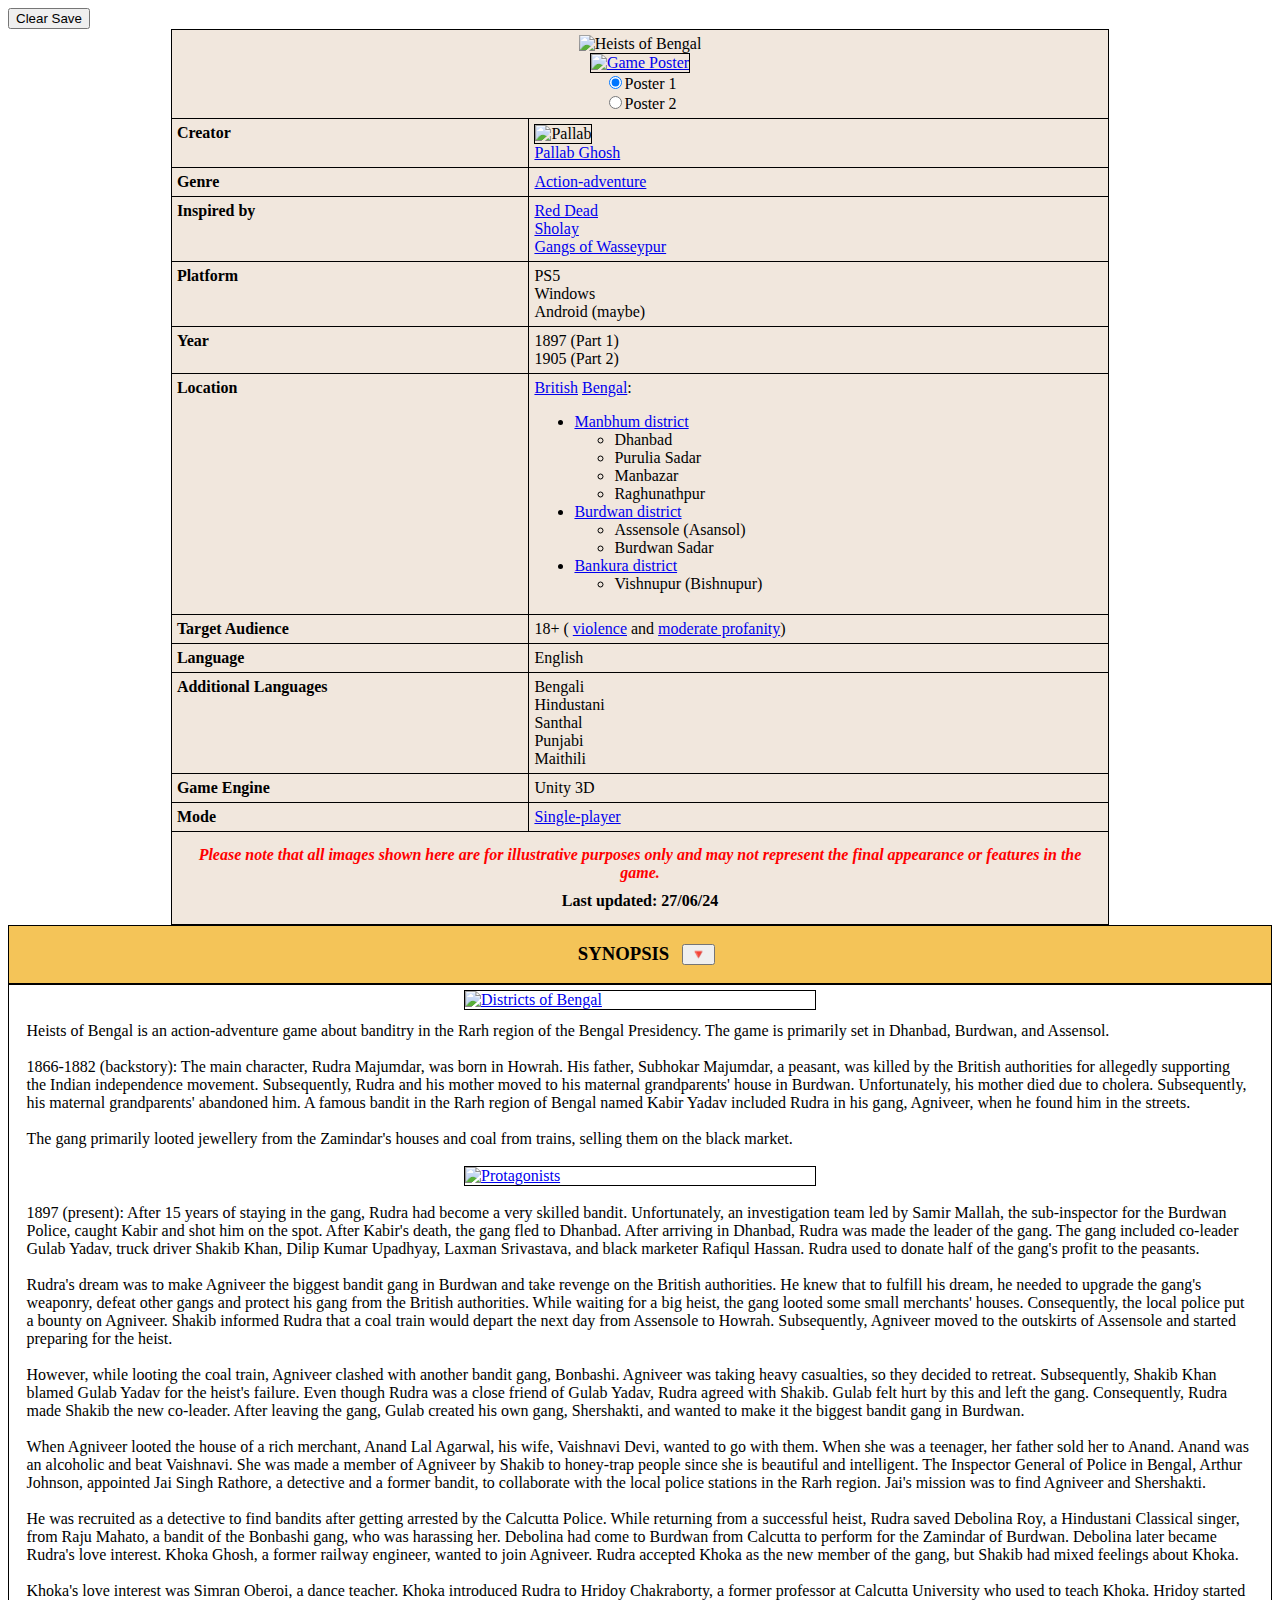
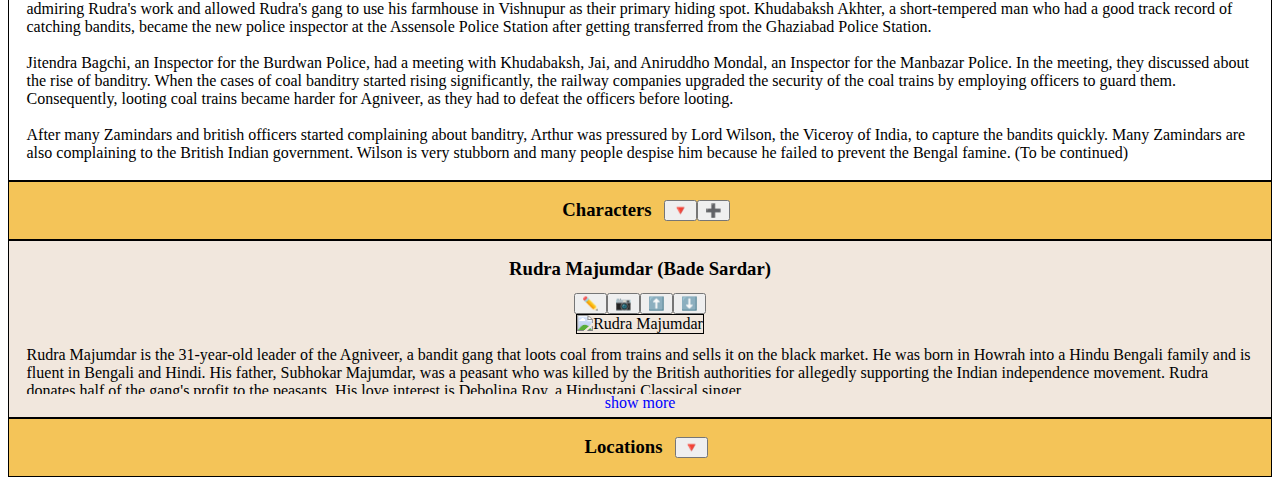
==== html1.html @ 910bb4ee "Add files via upload" ====
<!DOCTYPE html>
<html lang="en">
  <html>
    <head>
      <link rel="stylesheet" href="style.css">
      <script src="script1.js"></script>
      <title>Wikipedia da parody</title>
    </head>
    <body>
      <button onclick="clearSavedState()">Clear Save</button>
      <table class="center-table">
        <thead>
          <tr>
            <td colspan="2" style="text-align: center;">
              <img src="https://i.ibb.co/DMfYDrX/20240531-040152.png" alt="Heists of Bengal" style="border: 0px;" width="100%">
              <br>
              <a href="https://i.ibb.co/zrJMsVY/20240530-194859.jpg" id="posterLink">
                <img src="https://i.ibb.co/zrJMsVY/20240530-194859.jpg" alt="Game Poster" id="poster" width="100%">
              </a>
              <script src="https://ajax.googleapis.com/ajax/libs/jquery/1.4.0/jquery.min.js"></script>
              <form action="" id="animals">
                <input type="radio" id="poster1button" name="option" value="poster1" checked onClick="changeSrc()">Poster 1 <br>
                <input type="radio" id="poster2button" name="option" value="poster2" onClick="changeSrc()">Poster 2
              </form>
            </td>
          </tr>
        </thead>
        <tbody class="info">
          <tr>
            <th>Creator</th>
            <td>
              <img src="https://s10.gifyu.com/images/SrHd2.gif" alt="Pallab" width="90">
              <br>
              <a href="https://youtube.com/@bengalwarrior?si=0AZ3vIGmAamX994R">Pallab Ghosh</a>
            </td>
          </tr>
          <tr>
            <th>Genre</th>
            <td>
              <a href="https://en.m.wikipedia.org/wiki/Action-adventure_game">Action-adventure</a>
            </td>
          </tr>
          <tr>
          <tr>
            <th>Inspired by</th>
            <td>
              <a href="https://en.m.wikipedia.org/wiki/Red_Dead">Red Dead</a>
              <br><a href="https://en.m.wikipedia.org/wiki/Sholay">Sholay</a>
              <br><a href="https://en.m.wikipedia.org/wiki/Gangs_of_Wasseypur">Gangs of Wasseypur</a>
            </td>
          </tr>
          <th>Platform</th>
          <td>PS5 <br>Windows <br>Android (maybe) </td>
          </tr>
          <tr>
            <th>Year</th>
            <td>1897 (Part 1) <br>1905 (Part 2) </td>
          </tr>
          <tr>
            <th>Location</th>
            <td>
              <a href="https://en.m.wikipedia.org/wiki/British_Raj">British</a>
              <a href="https://en.m.wikipedia.org/wiki/Bengal_Presidency">Bengal</a>: <ul>
                <li>
                  <a href="https://en.m.wikipedia.org/wiki/Manbhum">Manbhum district</a>
                </li>
                <ul>
                  <li>Dhanbad</li>
                  <li>Purulia Sadar</li>
                  <li>Manbazar</li>
                  <li>Raghunathpur</li>
                </ul>
                <li>
                  <a href="https://en.m.wikipedia.org/wiki/Bardhaman_district">Burdwan district</a>
                </li>
                <ul>
                  <li>Assensole (Asansol)</li>
                  <li>Burdwan Sadar</li>
                </ul>
                <li>
                  <a href="https://en.m.wikipedia.org/wiki/Bankura_district">Bankura district</a>
                </li>
                <ul>
                  <li>Vishnupur (Bishnupur)</li>
                </ul>
              </ul>
            </td>
          </tr>
          <tr>
            <th>Target Audience</th>
            <td>18+ ( <a href="https://en.m.wikipedia.org/wiki/Violence_and_video_games">violence</a> and <a href="https://en.m.wikipedia.org/wiki/Profanity">moderate profanity</a>) </td>
          </tr>
          <tr>
            <th>Language</th>
            <td>English</td>
          </tr>
          <tr>
            <th>Additional Languages</th>
            <td>Bengali <br>Hindustani <br>Santhal <br>Punjabi <br>Maithili </td>
          </tr>
          <tr>
            <th>Game Engine</th>
            <td>Unity 3D</td>
          </tr>
          <tr>
            <th>Mode</th>
            <td>
              <a href="https://en.m.wikipedia.org/wiki/Single-player_video_game">Single-player</a>
            </td>
          </tr>
        </tbody>
          <tr>
            <th colspan="2" style="text-align: center;">
              <em>
                <p style="color: red;">Please note that all images shown here are for illustrative purposes only and may not represent the final appearance or features in the game.</p>
              </em>
              <p>Last updated: 27/06/24</p>
            </th>
          </tr>
      </table>
      <div class="section">
        <h3>SYNOPSIS</h3>
        <button id="toggleTableButton1" onclick="toggleTable('table1', 'toggleTableButton1')">🔻</button>
      </div>
      <div class="description" id="table1">
        <a href="https://i.imgur.com/lKEWuRU.jpeg">
          <img src="https://i.imgur.com/lKEWuRU.jpeg" alt="Districts of Bengal" class="center-img" width="350">
        </a>
        <p>Heists of Bengal is an action-adventure game about banditry in the Rarh region of the Bengal Presidency. The game is primarily set in Dhanbad, Burdwan, and Assensol.
          <br>
          <br>1866-1882 (backstory): The main character, Rudra Majumdar, was born in Howrah. His father, Subhokar Majumdar, a peasant, was killed by the British authorities for allegedly supporting the Indian independence movement. Subsequently, Rudra and his mother moved to his maternal grandparents' house in Burdwan. Unfortunately, his mother died due to cholera. Subsequently, his maternal grandparents' abandoned him. A famous bandit in the Rarh region of Bengal named Kabir Yadav included Rudra in his gang, Agniveer, when he found him in the streets.
          <br>
          <br>The gang primarily looted jewellery from the Zamindar's houses and coal from trains, selling them on the black market.
          <br>
          <br>
          <a href="https://i.ibb.co/719C5tK/Picsart-24-06-09-22-54-24-917.jpg">
            <img src="https://i.ibb.co/719C5tK/Picsart-24-06-09-22-54-24-917.jpg" alt="Protagonists" class="center-img" width="350">
          </a>
          <br>1897 (present): After 15 years of staying in the gang, Rudra had become a very skilled bandit. Unfortunately, an investigation team led by Samir Mallah, the sub-inspector for the Burdwan Police, caught Kabir and shot him on the spot.  After Kabir's death, the gang fled to Dhanbad. After arriving in Dhanbad, Rudra was made the leader of the gang. The gang included co-leader Gulab Yadav, truck driver Shakib Khan, Dilip Kumar Upadhyay, Laxman Srivastava, and black marketer Rafiqul Hassan. Rudra used to donate half of the gang's profit to the peasants.
          <br>
          <br>Rudra's dream was to make Agniveer the biggest bandit gang in Burdwan and take revenge on the British authorities. He knew that to fulfill his dream, he needed to upgrade the gang's weaponry, defeat other gangs and protect his gang from the British authorities. While waiting for a big heist, the gang looted some small merchants' houses. Consequently, the local police put a bounty on Agniveer. Shakib informed Rudra that a coal train would depart the next day from Assensole to Howrah. Subsequently, Agniveer moved to the outskirts of Assensole and started preparing for the heist.
          <br>
          <br>However, while looting the coal train, Agniveer clashed with another bandit gang, Bonbashi. Agniveer was taking heavy casualties, so they decided to retreat. Subsequently, Shakib Khan blamed Gulab Yadav for the heist's failure. Even though Rudra was a close friend of Gulab Yadav, Rudra agreed with Shakib. Gulab felt hurt by this and left the gang. Consequently, Rudra made Shakib the new co-leader. After leaving the gang, Gulab created his own gang, Shershakti, and wanted to make it the biggest bandit gang in Burdwan.
          <br>
          <br>When Agniveer looted the house of a rich merchant, Anand Lal Agarwal, his wife, Vaishnavi Devi, wanted to go with them. When she was a teenager, her father sold her to Anand. Anand was an alcoholic and beat Vaishnavi. She was made a member of Agniveer by Shakib to honey-trap people since she is beautiful and intelligent. The Inspector General of Police in Bengal, Arthur Johnson, appointed Jai Singh Rathore, a detective and a former bandit, to collaborate with the local police stations in the Rarh region. Jai's mission was to find Agniveer and Shershakti.
          <br>
          <br>He was recruited as a detective to find bandits after getting arrested by the Calcutta Police. While returning from a successful heist, Rudra saved Debolina Roy, a Hindustani Classical singer, from Raju Mahato, a bandit of the Bonbashi gang, who was harassing her. Debolina had come to Burdwan from Calcutta to perform for the Zamindar of Burdwan. Debolina later became Rudra's love interest. Khoka Ghosh, a former railway engineer, wanted to join Agniveer. Rudra accepted Khoka as the new member of the gang, but Shakib had mixed feelings about Khoka.
          <br>
          <br>Khoka's love interest was Simran Oberoi, a dance teacher. Khoka introduced Rudra to Hridoy Chakraborty, a former professor at Calcutta University who used to teach Khoka. Hridoy started admiring Rudra's work and allowed Rudra's gang to use his farmhouse in Vishnupur as their primary hiding spot. Khudabaksh Akhter, a short-tempered man who had a good track record of catching bandits, became the new police inspector at the Assensole Police Station after getting transferred from the Ghaziabad Police Station.
          <br>
          <br>Jitendra Bagchi, an Inspector for the Burdwan Police, had a meeting with Khudabaksh, Jai, and Aniruddho Mondal, an Inspector for the Manbazar Police. In the meeting, they discussed about the rise of banditry. When the cases of coal banditry started rising significantly, the railway companies upgraded the security of the coal trains by employing officers to guard them. Consequently, looting coal trains became harder for Agniveer, as they had to defeat the officers before looting.
          <br>
          <br>After many Zamindars and british officers started complaining about banditry, Arthur was pressured by Lord Wilson, the Viceroy of India, to capture the bandits quickly. Many Zamindars are also complaining to the British Indian government. Wilson is very stubborn and many people despise him because he failed to prevent the Bengal famine. (To be continued)
        </p>
      </div>
      <div class="section">
        <h3>Characters</h3>
        <button id="toggleTableButton2" onclick="toggleTable('table2', 'toggleTableButton2')">🔻</button>
        <button onclick="generateRow()">➕️</button>
      </div>
      <table class="center-table" id="table2">
        <tr data-index="0">
          <td>
            <div class="character-profile">
              <h3 id="character-name-0">Rudra Majumdar (Bade Sardar)</h3>
              <div class="character-name">
                <input type="text" id="name-input-0" style="display: none;" placeholder="Enter new name">
                <button onclick="changeName(0)">✏️</button>
                <input type="file" id="upload-rudra" style="display: none;" accept="image/*" onchange="loadImage(event, 'rudra-img')">
                <button onclick="document.getElementById('upload-rudra').click()">📷</button>
                <button onclick="moveRow(this, 'up')">⬆️</button>
                <button onclick="moveRow(this, 'down')">⬇️</button>
              </div> 
              <img id="rudra-img" src="https://i.ibb.co/2gF0DD2/1000000378.png" class="character-img" alt="Rudra Majumdar">
            </div>
            <div class="character-bio" id="bio_rudra" onclick="adjustBioHeight('bio_rudra')">
              <p id="character-bio-text-0">Rudra Majumdar is the 31-year-old leader of the Agniveer, a bandit gang that loots coal from trains and sells it on the black market. He was born in Howrah into a Hindu Bengali family and is fluent in Bengali and Hindi. His father, Subhokar Majumdar, was a peasant who was killed by the British authorities for allegedly supporting the Indian independence movement. Rudra donates half of the gang's profit to the peasants. His love interest is Debolina Roy, a Hindustani Classical singer.</p>
              <input type="text" id="bio-input-0" style="display: none;" placeholder="Write a bio">
              <div style="display: flex;">
                <div class="info-cell">
                  <b>Role</b>
                </div>
                <div class="info-cell-value">Protagonist 🌟</div>
              </div>
              <div style="display: flex;">
                <div class="info-cell">
                  <b>Playable</b>
                </div>
                <div class="info-cell-value">Yes</div>
              </div>
              <div style="display: flex;">
                <div class="info-cell">
                  <b>Face inspiration</b>
                </div>
                <div class="info-cell-value">
                  <img src="https://encrypted-tbn0.gstatic.com/images?q=tbn:ANd9GcTIEMGRE2krUHfHnSjyHlp0So0uVAIqFcvvlg&usqp=CAU" alt="Abir Chatterjee" width="100%">
                  <a href="https://en.m.wikipedia.org/wiki/Abir_Chatterjee">Abir Chatterjee</a> is an Indian actor who mainly works in Bengali cinema.
                </div>
              </div>
            </div>
            <div class="text-center">
              <span class="see-more-btn" id="btn_bio_rudra" onclick="toggleBio('bio_rudra')">show more</span>
            </div>
          </td>
        </tr>
      </table>
      <div class="section">
        <h3>Locations</h3>
        <button>🔻</button>
      </div>
    </body>
  </html>
---- style.css ----
body {
  background-image:url('https://i.ibb.co/jMLK470/20240608-000343.jpg');
  background-repeat: no-repeat;
  background-attachment: fixed;
  background-size: cover;
}

table, th, td {
  border: 1px solid black;
  border-collapse: collapse;
  background-color: #F1e7dd;
}

#mytable, #mytable th, #mytable td {
  border: 1px solid black;
  border-collapse: collapse;
  background-color: #F1e7dd;
}

#mytable th, #mytable td {
  padding: 5px;
  text-align: left;
}

th, td {
  padding: 5px;
  text-align: left;
}

.character-profile {
  text-align: center;
}

.character-category {
  text-align: center;
  background-color: #f4c458;
}

h3 {
  margin: 1%
}

p {
  margin: 1%;
}

.center-table {
  margin-left: auto;
  margin-right: auto;
}

.input-large {
    width: 100%;
    height: 40px;
    font-size: 16px;
    padding: 10px;
    box-sizing: border-box;
}

.character-name {
  display: flex;
  justify-content: center;
  align-items: center;
}
  

.info-cell {
  background-color: white;
  border: 1px solid black;
  width: 40%;
  padding: 5px;
}

.info-cell-value {
  background-color: white;
  border: 1px solid black;
  width: 60%;
  padding: 5px;
}

.center-img {
  display: block;
  margin-left: auto;
  margin-right: auto;
}

.text-center {
  text-align: center;
}

.text-center1 > th {
  text-align: center;
}

.description {
  border: 1px solid black;
  padding: 5px;
  background-color: white;
}

.section {
  display: flex;
  justify-content: center;
  align-items: center;
  border: 1px solid black;
  padding: 5px;
  background-color: #f4c458;
}

.info {
  vertical-align: top;
}

.character-img {
  width: 80%;
}

.character-bio {
  max-height: 60px;
  overflow: hidden;
}

img {
  border: 1px solid black;
}

.see-more-btn {
  cursor: pointer;
  color: blue;
  margin-top: 1px;
}
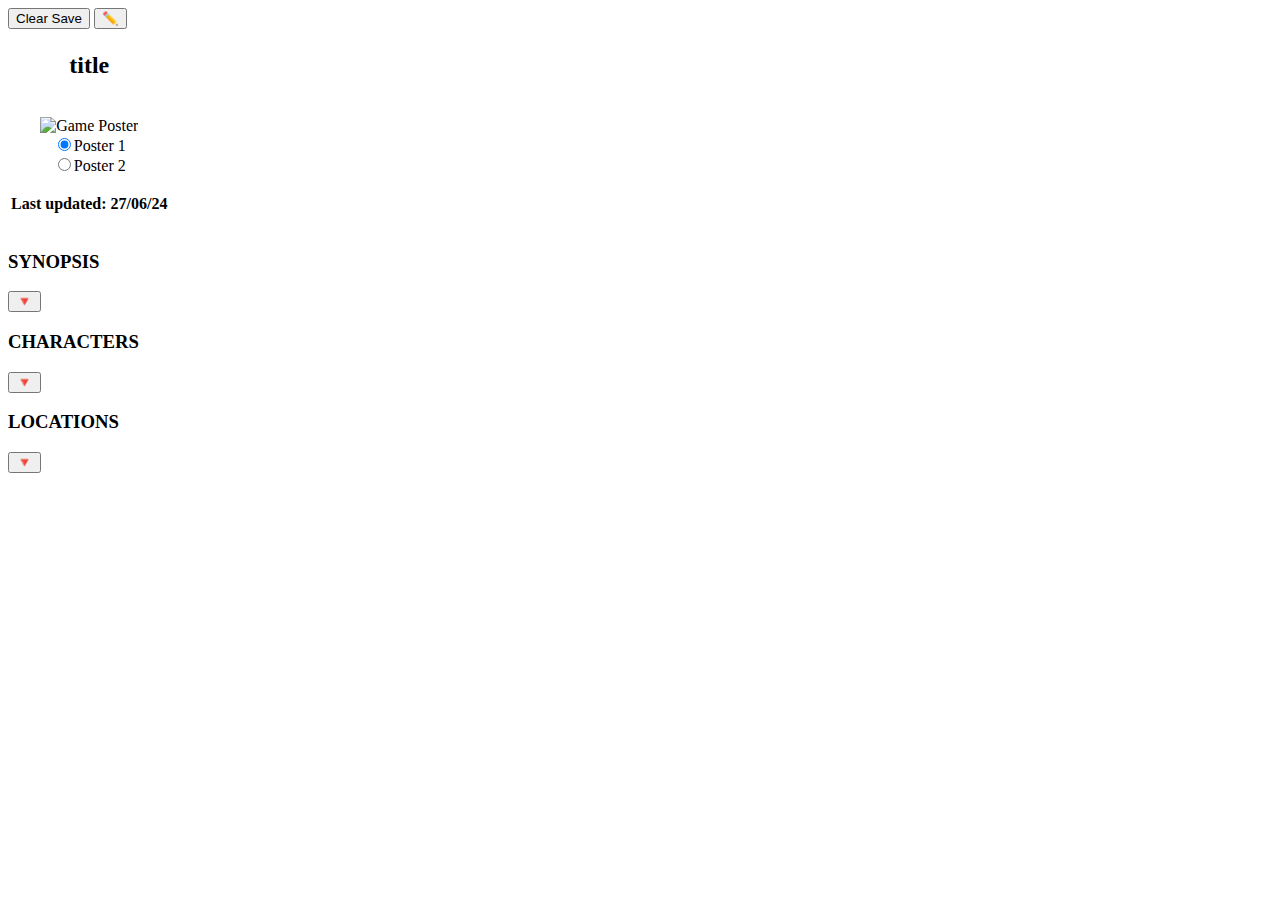
==== commit 55ba2603: "Add files via upload" ====
--- a/html1.html
+++ b/html1.html
@@ -1,22 +1,20 @@
 <!DOCTYPE html>
 <html lang="en">
-  <html>
     <head>
       <link rel="stylesheet" href="style.css">
-      <script src="script1.js"></script>
+      <script src="script2.js"></script>
       <title>Wikipedia da parody</title>
     </head>
     <body>
       <button onclick="clearSavedState()">Clear Save</button>
-      <table class="center-table">
+      <button id="edit-infobox">✏️</button>
+      <table class="center-table" id="infobox">
         <thead>
-          <tr>
             <td colspan="2" style="text-align: center;">
-              <img src="https://i.ibb.co/DMfYDrX/20240531-040152.png" alt="Heists of Bengal" style="border: 0px;" width="100%">
+              <h2 class="title">title</h2>
+              <input type="text" class="title-input" style="display: none;" placeholder="Enter new title">
               <br>
-              <a href="https://i.ibb.co/zrJMsVY/20240530-194859.jpg" id="posterLink">
-                <img src="https://i.ibb.co/zrJMsVY/20240530-194859.jpg" alt="Game Poster" id="poster" width="100%">
-              </a>
+              <img src="https://i.ibb.co/zrJMsVY/20240530-194859.jpg" alt="Game Poster" id="poster" width="100%">
               <script src="https://ajax.googleapis.com/ajax/libs/jquery/1.4.0/jquery.min.js"></script>
               <form action="" id="animals">
                 <input type="radio" id="poster1button" name="option" value="poster1" checked onClick="changeSrc()">Poster 1 <br>
@@ -25,95 +23,10 @@
             </td>
           </tr>
         </thead>
-        <tbody class="info">
+        <tbody id="info-list"></tbody>
           <tr>
-            <th>Creator</th>
-            <td>
-              <img src="https://s10.gifyu.com/images/SrHd2.gif" alt="Pallab" width="90">
-              <br>
-              <a href="https://youtube.com/@bengalwarrior?si=0AZ3vIGmAamX994R">Pallab Ghosh</a>
-            </td>
-          </tr>
-          <tr>
-            <th>Genre</th>
-            <td>
-              <a href="https://en.m.wikipedia.org/wiki/Action-adventure_game">Action-adventure</a>
-            </td>
-          </tr>
-          <tr>
-          <tr>
-            <th>Inspired by</th>
-            <td>
-              <a href="https://en.m.wikipedia.org/wiki/Red_Dead">Red Dead</a>
-              <br><a href="https://en.m.wikipedia.org/wiki/Sholay">Sholay</a>
-              <br><a href="https://en.m.wikipedia.org/wiki/Gangs_of_Wasseypur">Gangs of Wasseypur</a>
-            </td>
-          </tr>
-          <th>Platform</th>
-          <td>PS5 <br>Windows <br>Android (maybe) </td>
-          </tr>
-          <tr>
-            <th>Year</th>
-            <td>1897 (Part 1) <br>1905 (Part 2) </td>
-          </tr>
-          <tr>
-            <th>Location</th>
-            <td>
-              <a href="https://en.m.wikipedia.org/wiki/British_Raj">British</a>
-              <a href="https://en.m.wikipedia.org/wiki/Bengal_Presidency">Bengal</a>: <ul>
-                <li>
-                  <a href="https://en.m.wikipedia.org/wiki/Manbhum">Manbhum district</a>
-                </li>
-                <ul>
-                  <li>Dhanbad</li>
-                  <li>Purulia Sadar</li>
-                  <li>Manbazar</li>
-                  <li>Raghunathpur</li>
-                </ul>
-                <li>
-                  <a href="https://en.m.wikipedia.org/wiki/Bardhaman_district">Burdwan district</a>
-                </li>
-                <ul>
-                  <li>Assensole (Asansol)</li>
-                  <li>Burdwan Sadar</li>
-                </ul>
-                <li>
-                  <a href="https://en.m.wikipedia.org/wiki/Bankura_district">Bankura district</a>
-                </li>
-                <ul>
-                  <li>Vishnupur (Bishnupur)</li>
-                </ul>
-              </ul>
-            </td>
-          </tr>
-          <tr>
-            <th>Target Audience</th>
-            <td>18+ ( <a href="https://en.m.wikipedia.org/wiki/Violence_and_video_games">violence</a> and <a href="https://en.m.wikipedia.org/wiki/Profanity">moderate profanity</a>) </td>
-          </tr>
-          <tr>
-            <th>Language</th>
-            <td>English</td>
-          </tr>
-          <tr>
-            <th>Additional Languages</th>
-            <td>Bengali <br>Hindustani <br>Santhal <br>Punjabi <br>Maithili </td>
-          </tr>
-          <tr>
-            <th>Game Engine</th>
-            <td>Unity 3D</td>
-          </tr>
-          <tr>
-            <th>Mode</th>
-            <td>
-              <a href="https://en.m.wikipedia.org/wiki/Single-player_video_game">Single-player</a>
-            </td>
-          </tr>
-        </tbody>
-          <tr>
-            <th colspan="2" style="text-align: center;">
-              <em>
-                <p style="color: red;">Please note that all images shown here are for illustrative purposes only and may not represent the final appearance or features in the game.</p>
-              </em>
+            <th colspan="2" id="infobox-controls">
+              <button id="add-info-btn" style="display: none;">➕️</button>
               <p>Last updated: 27/06/24</p>
             </th>
           </tr>
@@ -121,91 +34,104 @@
       <div class="section">
         <h3>SYNOPSIS</h3>
         <button id="toggleTableButton1" onclick="toggleTable('table1', 'toggleTableButton1')">🔻</button>
+        <button class="add-text-btn" style="display: none;">🔤➕️</button>
+        <button class="add-img-btn" style="display: none;">📷➕️</button>
+        <button id="edit-synopsis-btn" style="display: none;">✏️</button>
       </div>
       <div class="description" id="table1">
-        <a href="https://i.imgur.com/lKEWuRU.jpeg">
-          <img src="https://i.imgur.com/lKEWuRU.jpeg" alt="Districts of Bengal" class="center-img" width="350">
-        </a>
-        <p>Heists of Bengal is an action-adventure game about banditry in the Rarh region of the Bengal Presidency. The game is primarily set in Dhanbad, Burdwan, and Assensol.
-          <br>
-          <br>1866-1882 (backstory): The main character, Rudra Majumdar, was born in Howrah. His father, Subhokar Majumdar, a peasant, was killed by the British authorities for allegedly supporting the Indian independence movement. Subsequently, Rudra and his mother moved to his maternal grandparents' house in Burdwan. Unfortunately, his mother died due to cholera. Subsequently, his maternal grandparents' abandoned him. A famous bandit in the Rarh region of Bengal named Kabir Yadav included Rudra in his gang, Agniveer, when he found him in the streets.
-          <br>
-          <br>The gang primarily looted jewellery from the Zamindar's houses and coal from trains, selling them on the black market.
-          <br>
-          <br>
-          <a href="https://i.ibb.co/719C5tK/Picsart-24-06-09-22-54-24-917.jpg">
-            <img src="https://i.ibb.co/719C5tK/Picsart-24-06-09-22-54-24-917.jpg" alt="Protagonists" class="center-img" width="350">
-          </a>
-          <br>1897 (present): After 15 years of staying in the gang, Rudra had become a very skilled bandit. Unfortunately, an investigation team led by Samir Mallah, the sub-inspector for the Burdwan Police, caught Kabir and shot him on the spot.  After Kabir's death, the gang fled to Dhanbad. After arriving in Dhanbad, Rudra was made the leader of the gang. The gang included co-leader Gulab Yadav, truck driver Shakib Khan, Dilip Kumar Upadhyay, Laxman Srivastava, and black marketer Rafiqul Hassan. Rudra used to donate half of the gang's profit to the peasants.
-          <br>
-          <br>Rudra's dream was to make Agniveer the biggest bandit gang in Burdwan and take revenge on the British authorities. He knew that to fulfill his dream, he needed to upgrade the gang's weaponry, defeat other gangs and protect his gang from the British authorities. While waiting for a big heist, the gang looted some small merchants' houses. Consequently, the local police put a bounty on Agniveer. Shakib informed Rudra that a coal train would depart the next day from Assensole to Howrah. Subsequently, Agniveer moved to the outskirts of Assensole and started preparing for the heist.
-          <br>
-          <br>However, while looting the coal train, Agniveer clashed with another bandit gang, Bonbashi. Agniveer was taking heavy casualties, so they decided to retreat. Subsequently, Shakib Khan blamed Gulab Yadav for the heist's failure. Even though Rudra was a close friend of Gulab Yadav, Rudra agreed with Shakib. Gulab felt hurt by this and left the gang. Consequently, Rudra made Shakib the new co-leader. After leaving the gang, Gulab created his own gang, Shershakti, and wanted to make it the biggest bandit gang in Burdwan.
-          <br>
-          <br>When Agniveer looted the house of a rich merchant, Anand Lal Agarwal, his wife, Vaishnavi Devi, wanted to go with them. When she was a teenager, her father sold her to Anand. Anand was an alcoholic and beat Vaishnavi. She was made a member of Agniveer by Shakib to honey-trap people since she is beautiful and intelligent. The Inspector General of Police in Bengal, Arthur Johnson, appointed Jai Singh Rathore, a detective and a former bandit, to collaborate with the local police stations in the Rarh region. Jai's mission was to find Agniveer and Shershakti.
-          <br>
-          <br>He was recruited as a detective to find bandits after getting arrested by the Calcutta Police. While returning from a successful heist, Rudra saved Debolina Roy, a Hindustani Classical singer, from Raju Mahato, a bandit of the Bonbashi gang, who was harassing her. Debolina had come to Burdwan from Calcutta to perform for the Zamindar of Burdwan. Debolina later became Rudra's love interest. Khoka Ghosh, a former railway engineer, wanted to join Agniveer. Rudra accepted Khoka as the new member of the gang, but Shakib had mixed feelings about Khoka.
-          <br>
-          <br>Khoka's love interest was Simran Oberoi, a dance teacher. Khoka introduced Rudra to Hridoy Chakraborty, a former professor at Calcutta University who used to teach Khoka. Hridoy started admiring Rudra's work and allowed Rudra's gang to use his farmhouse in Vishnupur as their primary hiding spot. Khudabaksh Akhter, a short-tempered man who had a good track record of catching bandits, became the new police inspector at the Assensole Police Station after getting transferred from the Ghaziabad Police Station.
-          <br>
-          <br>Jitendra Bagchi, an Inspector for the Burdwan Police, had a meeting with Khudabaksh, Jai, and Aniruddho Mondal, an Inspector for the Manbazar Police. In the meeting, they discussed about the rise of banditry. When the cases of coal banditry started rising significantly, the railway companies upgraded the security of the coal trains by employing officers to guard them. Consequently, looting coal trains became harder for Agniveer, as they had to defeat the officers before looting.
-          <br>
-          <br>After many Zamindars and british officers started complaining about banditry, Arthur was pressured by Lord Wilson, the Viceroy of India, to capture the bandits quickly. Many Zamindars are also complaining to the British Indian government. Wilson is very stubborn and many people despise him because he failed to prevent the Bengal famine. (To be continued)
-        </p>
       </div>
       <div class="section">
-        <h3>Characters</h3>
+        <h3>CHARACTERS</h3>
         <button id="toggleTableButton2" onclick="toggleTable('table2', 'toggleTableButton2')">🔻</button>
-        <button onclick="generateRow()">➕️</button>
+        <button id="add-character-btn" style="display: none;">➕️</button>
       </div>
       <table class="center-table" id="table2">
-        <tr data-index="0">
+        <tbody id="table-body"></tbody>
+      </table>
+      <template id="info-template">
+        <tr class="info-wrapper">
+          <th>
+            <p class="info-title" style="display: none;"></p>
+            <input type="text" class="info-input" placeholder="Write here">
+          </th>
+          <td>
+            <p class="value-cell" style="display: none;"></p>
+            <input type="text" class="value-input" placeholder="Write here">
+          </td>
+        </tr>
+      </template>
+      <template id="Synopsis-text-template">
+        <div class="synopsis-wrapper">
+          <p class="synopsis-text" style="display: none;">Text</p>
+          <textarea class="synopsis-text-input"></textarea>
+        </div>
+      </template>
+      <template id="synopsis-img-template">
+        <div class="synopsis-img-wrapper">
+          <img src="https://via.placeholder.com/100" alt="Districts of Bengal" class="center-img" width="350">
+          <input type="file" class="change-img" style="display: none;" accept="image/*">
+          <button class="change-img-btn">📷</button>
+          <button class="delete-img-btn">❌️</button>
+        </div>
+      </template>
+      <template id="Character-template">
+        <tr class="character-wrapper">
           <td>
             <div class="character-profile">
-              <h3 id="character-name-0">Rudra Majumdar (Bade Sardar)</h3>
-              <div class="character-name">
-                <input type="text" id="name-input-0" style="display: none;" placeholder="Enter new name">
-                <button onclick="changeName(0)">✏️</button>
-                <input type="file" id="upload-rudra" style="display: none;" accept="image/*" onchange="loadImage(event, 'rudra-img')">
-                <button onclick="document.getElementById('upload-rudra').click()">📷</button>
-                <button onclick="moveRow(this, 'up')">⬆️</button>
-                <button onclick="moveRow(this, 'down')">⬇️</button>
+              <h3 class="character-name">New Character</h3>
+              <input type="text" class="name-input" style="display: none;" placeholder="Enter new name">
+              <div class="character-name-controls">
+                <button class="edit-row-btn">✏️</button>
+                <input type="file" class="upload-img" style="display: none;" accept="image/*">
+                <button class="upload-img1-btn">📷1️⃣</button>
+                <button class="upload-img2-btn">📷2️⃣</button>
+                <button class="move-up-btn">⬆️</button>
+                <button class="move-down-btn">⬇️</button>
+                <button class="delete-btn">❌️</button>
               </div> 
-              <img id="rudra-img" src="https://i.ibb.co/2gF0DD2/1000000378.png" class="character-img" alt="Rudra Majumdar">
+                <img class="character-img" src="https://via.placeholder.com/100" alt="New Character">
             </div>
-            <div class="character-bio" id="bio_rudra" onclick="adjustBioHeight('bio_rudra')">
-              <p id="character-bio-text-0">Rudra Majumdar is the 31-year-old leader of the Agniveer, a bandit gang that loots coal from trains and sells it on the black market. He was born in Howrah into a Hindu Bengali family and is fluent in Bengali and Hindi. His father, Subhokar Majumdar, was a peasant who was killed by the British authorities for allegedly supporting the Indian independence movement. Rudra donates half of the gang's profit to the peasants. His love interest is Debolina Roy, a Hindustani Classical singer.</p>
-              <input type="text" id="bio-input-0" style="display: none;" placeholder="Write a bio">
+            <div class="character-bio">
+              <p class="character-bio-text">New character bio goes here...</p>
+              <textarea class="bio-input" style="display: none;" placeholder="Write a bio"></textarea>
               <div style="display: flex;">
-                <div class="info-cell">
-                  <b>Role</b>
+                <div class="info-cell"><b>Role</b></div>
+                <div class="info-cell-value">
+                  <select class="role-select">
+                    <option value="Unknown">Unknown</option>
+                    <option value="Protagonist">Protagonist</option>
+                    <option value="Love Interest">Love Interest</option>
+                    <option value="Side Protagonist">Side Protagonist</option>
+                    <option value="Antagonist">Antagonist</option>
+                    <option value="Side Character">Side Character</option>
+                  </select>
                 </div>
-                <div class="info-cell-value">Protagonist 🌟</div>
               </div>
               <div style="display: flex;">
-                <div class="info-cell">
-                  <b>Playable</b>
+                <div class="info-cell"><b>Playable</b></div>
+                <div class="info-cell-value">
+                  <select class="playable-select">
+                    <option value="Yes">Yes</option>
+                    <option value="No">No</option>
+                  </select>
                 </div>
-                <div class="info-cell-value">Yes</div>
               </div>
               <div style="display: flex;">
-                <div class="info-cell">
-                  <b>Face inspiration</b>
-                </div>
+                <div class="info-cell"><b>Face inspiration</b></div>
                 <div class="info-cell-value">
-                  <img src="https://encrypted-tbn0.gstatic.com/images?q=tbn:ANd9GcTIEMGRE2krUHfHnSjyHlp0So0uVAIqFcvvlg&usqp=CAU" alt="Abir Chatterjee" width="100%">
-                  <a href="https://en.m.wikipedia.org/wiki/Abir_Chatterjee">Abir Chatterjee</a> is an Indian actor who mainly works in Bengali cinema.
+                  <img class="inspiration-img" src="https://via.placeholder.com/100" alt="Placeholder" width="100%">
+                  <a href="#">Placeholder</a>
                 </div>
               </div>
             </div>
             <div class="text-center">
-              <span class="see-more-btn" id="btn_bio_rudra" onclick="toggleBio('bio_rudra')">show more</span>
+              <span class="see-more-btn">show more</span>
             </div>
           </td>
         </tr>
-      </table>
+      </template>
       <div class="section">
-        <h3>Locations</h3>
+        <h3>LOCATIONS</h3>
         <button>🔻</button>
       </div>
     </body>
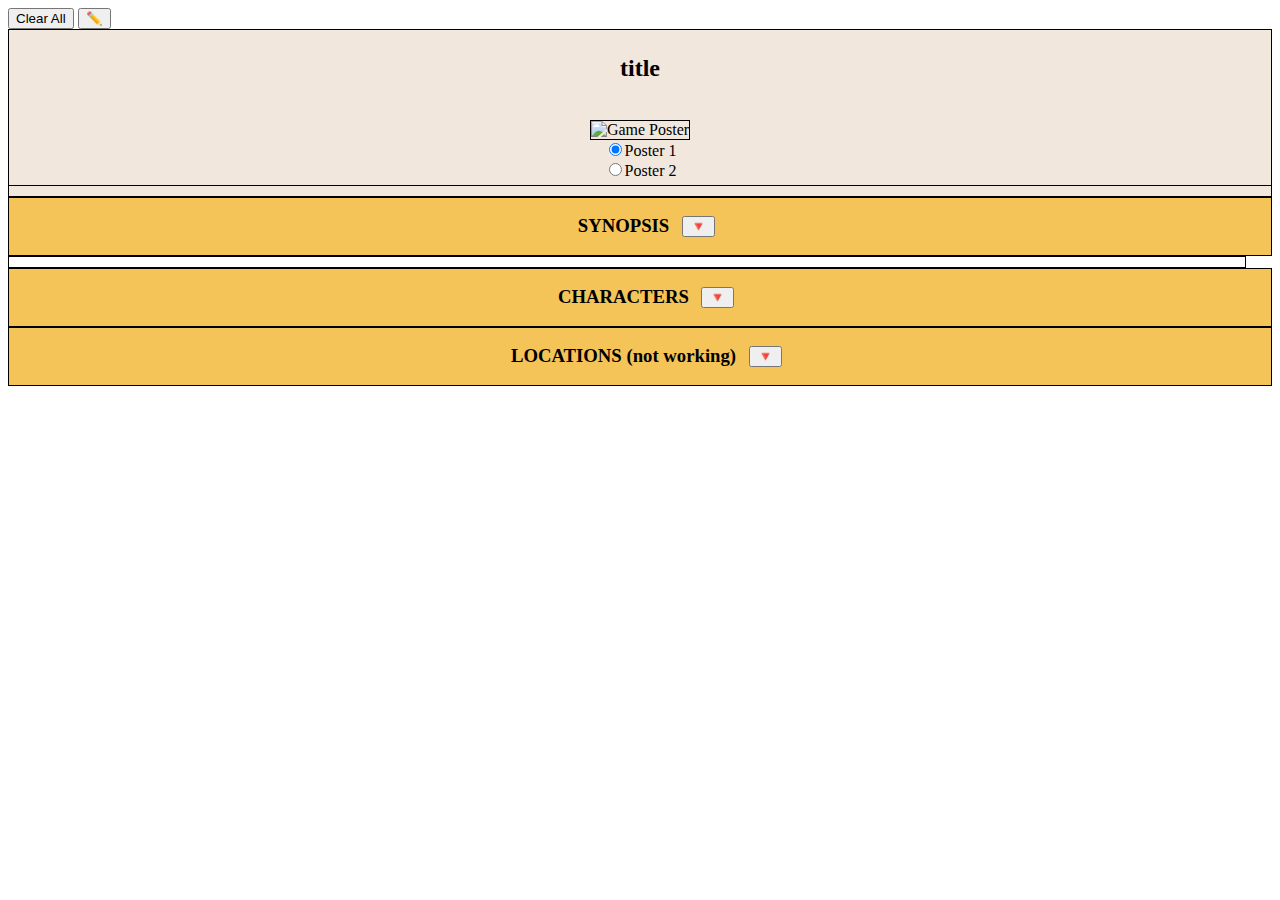
==== commit 72c0573e: "Add files via upload" ====
--- a/html1.html
+++ b/html1.html
@@ -6,15 +6,15 @@
       <title>Wikipedia da parody</title>
     </head>
     <body>
-      <button onclick="clearSavedState()">Clear Save</button>
+      <button onclick="clearSavedState()">Clear All</button>
       <button id="edit-infobox">✏️</button>
       <table class="center-table" id="infobox">
         <thead>
             <td colspan="2" style="text-align: center;">
-              <h2 class="title">title</h2>
-              <input type="text" class="title-input" style="display: none;" placeholder="Enter new title">
+              <h2 id="title">title</h2>
+              <input type="text" id="title-input" style="display: none;" placeholder="Enter new title">
               <br>
-              <img src="https://i.ibb.co/zrJMsVY/20240530-194859.jpg" alt="Game Poster" id="poster" width="100%">
+              <img src="https://i.ibb.co/2YzpY9v/20240530-193537.jpg" alt="Game Poster" id="poster" width="100%">
               <script src="https://ajax.googleapis.com/ajax/libs/jquery/1.4.0/jquery.min.js"></script>
               <form action="" id="animals">
                 <input type="radio" id="poster1button" name="option" value="poster1" checked onClick="changeSrc()">Poster 1 <br>
@@ -25,9 +25,10 @@
         </thead>
         <tbody id="info-list"></tbody>
           <tr>
-            <th colspan="2" id="infobox-controls">
-              <button id="add-info-btn" style="display: none;">➕️</button>
-              <p>Last updated: 27/06/24</p>
+            <th colspan="2">
+              <div id="infobox-controls">
+                <button id="add-info-btn" style="display: none;">➕️</button>
+              </div>
             </th>
           </tr>
       </table>
@@ -50,11 +51,11 @@
       </table>
       <template id="info-template">
         <tr class="info-wrapper">
-          <th>
+          <th class="cell1">
             <p class="info-title" style="display: none;"></p>
             <input type="text" class="info-input" placeholder="Write here">
           </th>
-          <td>
+          <td class="cell2">
             <p class="value-cell" style="display: none;"></p>
             <input type="text" class="value-input" placeholder="Write here">
           </td>
@@ -131,7 +132,7 @@
         </tr>
       </template>
       <div class="section">
-        <h3>LOCATIONS</h3>
+        <h3>LOCATIONS (not working)</h3>
         <button>🔻</button>
       </div>
     </body>
--- a/style.css
+++ b/style.css
@@ -0,0 +1,189 @@
+body {
+  background-image:url('https://images.rawpixel.com/image_800/cHJpdmF0ZS9sci9pbWFnZXMvd2Vic2l0ZS8yMDIzLTEyL3Jhd3BpeGVsb2ZmaWNlM19hYnN0cmFjdF9nZW9tZXRyaWNfZmx1aWRfYmxhY2tfY29sb3JfZ3JhZGllbnRfYl9mNWYxMTRjMC01MTVlLTRkZTctYjAxMi05ZDFkODljYzEyODBfMS5qcGc.jpg');
+  background-repeat: no-repeat;
+  background-attachment: fixed;
+  background-size: cover;
+}
+
+table, th, td {
+  width: 100%;
+  border: 1px solid black;
+  border-collapse: collapse;
+  background-color: #F1e7dd;
+}
+
+#mytable, #mytable th, #mytable td {
+  border: 1px solid black;
+  border-collapse: collapse;
+  background-color: #F1e7dd;
+}
+
+#mytable th, #mytable td {
+  padding: 5px;
+  text-align: left;
+}
+
+th, td {
+  width: 50%;
+  padding: 5px;
+  text-align: left;
+}
+
+#title-input {
+  text-align: center;
+  font-weight: bold;
+  font-size: 20px;
+  height: 40px;
+  background-color: transparent;
+  border: 0px;
+  outline: none;
+}
+
+.info-input, .value-input {
+  width: 100%;
+  padding: 0px;
+  outline: none;
+  font-size: 15px;
+  background-color: transparent;
+  border: 0px;
+  box-sizing: border-box;
+}
+
+.info-input {
+  font-weight: bold;
+}
+
+.cell1 {
+  width: 42%;
+  padding: 5px;
+  box-sizing: border-box;
+}
+
+.cell2 {
+  width: 58%;
+  padding: 5px;
+  box-sizing: border-box;
+}
+
+#info-list {
+  vertical-align: top;
+}
+
+#infobox-controls {
+  display: flex;
+  justify-content: center;
+  align-items: center;
+}
+
+.character-profile {
+  text-align: center;
+}
+
+.character-category {
+  text-align: center;
+  background-color: #f4c458;
+}
+
+h3 {
+  margin: 1%;
+}
+
+p {
+  margin: 1%;
+}
+
+.center-table {
+  margin-left: auto;
+  margin-right: auto;
+}
+
+.bio-input {
+    width: 100%;
+    height: 150px;
+    padding: 10px;
+    box-sizing: border-box;
+}
+
+.character-name-controls {
+  display: flex;
+  justify-content: center;
+  align-items: center;
+}
+
+.info-cell {
+  background-color: white;
+  border: 1px solid black;
+  width: 40%;
+  padding: 5px;
+}
+
+.info-cell-value {
+  background-color: white;
+  border: 1px solid black;
+  width: 60%;
+  padding: 5px;
+}
+
+.center-img {
+  display: block;
+  margin-left: auto;
+  margin-right: auto;
+}
+
+.text-center {
+  text-align: center;
+}
+
+.text-center1 > th {
+  text-align: center;
+}
+
+.description {
+  width: 97%;
+  border: 1px solid black;
+  padding: 5px;
+  background-color: white;
+}
+
+.section {
+  display: flex;
+  justify-content: center;
+  align-items: center;
+  border: 1px solid black;
+  padding: 5px;
+  background-color: #f4c458;
+}
+
+.synopsis-text {
+  white-space: pre-line;
+}
+
+.synopsis-text-input {
+  width: 100%;
+  box-sizing: border-box;
+  padding: 5px;
+}
+
+.character-img {
+  width: 80%;
+}
+
+.character-bio {
+  max-height: 60px;
+  overflow: hidden;
+}
+
+.bio-input {
+  width: 98%;
+}
+
+img {
+  border: 1px solid black;
+}
+
+.see-more-btn {
+  cursor: pointer;
+  color: blue;
+  margin-top: 1px;
+}
+
